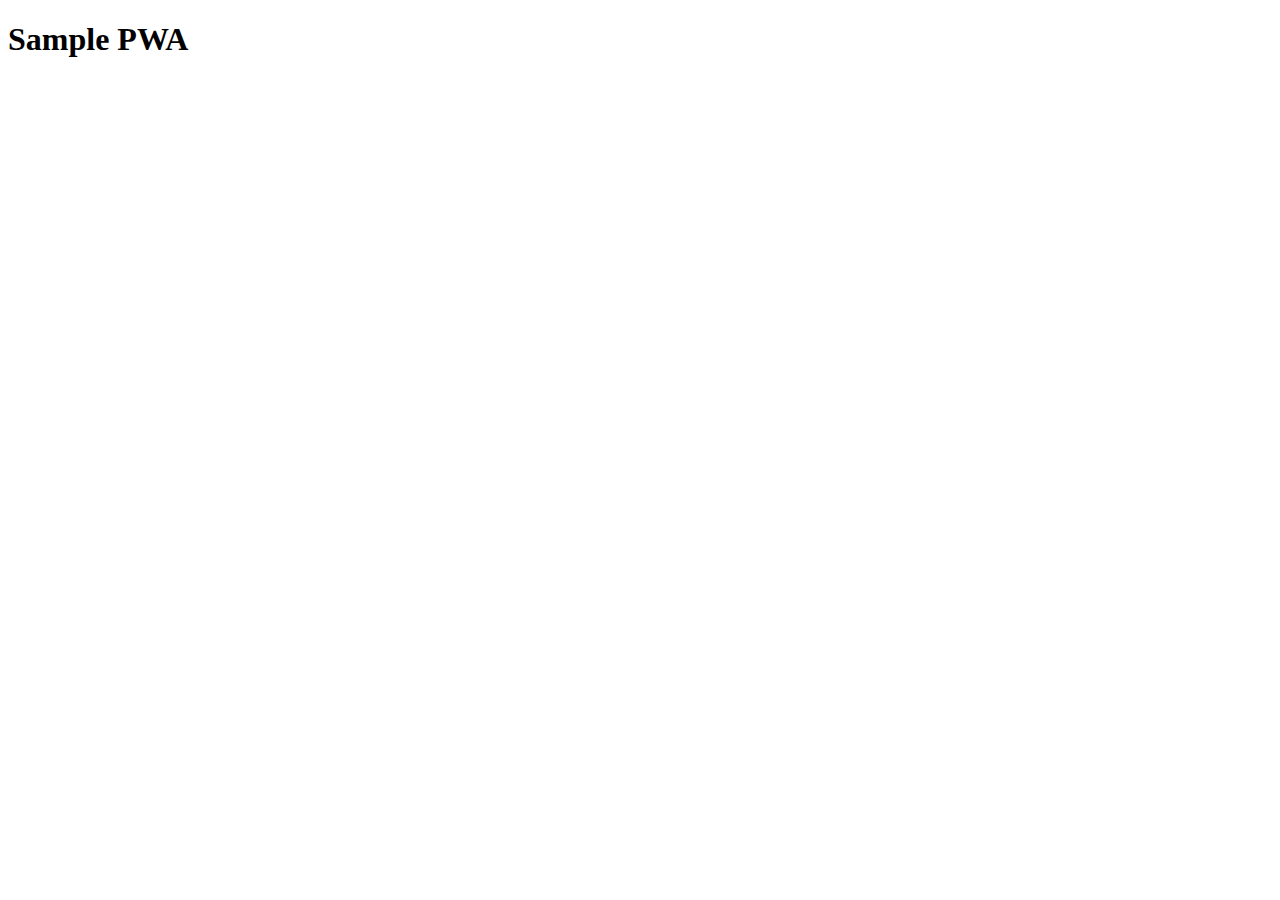
==== public/index.html @ 6232b001 "barebones PWA" ====
<!doctype html>
<html lang="en">
<head>
  <meta charset="utf-8">
  <title>Sample PWA UI Prog 21/22</title>
  <link rel="manifest" href="/manifest.json">
  <link rel="stylesheet" href="assets/css/style.css">
  <link rel="icon" href="favicon.ico" type="image/x-icon" />
  <link rel="apple-touch-icon" href="assets/images/icon-152.png">
  <meta name="viewport" content="width=device-width, initial-scale=1.0">
  <meta name="theme-color" content="white"/>
  <meta name="apple-mobile-web-app-capable" content="yes">
  <meta name="apple-mobile-web-app-status-bar-style" content="black">
  <meta name="apple-mobile-web-app-title" content="Sample PWA UI Prog 21/22">
  <meta name="msapplication-TileImage" content="images/icon-144.png">
  <meta name="msapplication-TileColor" content="#FFFFFF">
</head>
<body class="fullscreen">
  <div class="container">
    <h1 class="title">Sample PWA</h1>
  </div>
  <script src="assets/js/main.js"></script>
</body>
</html>
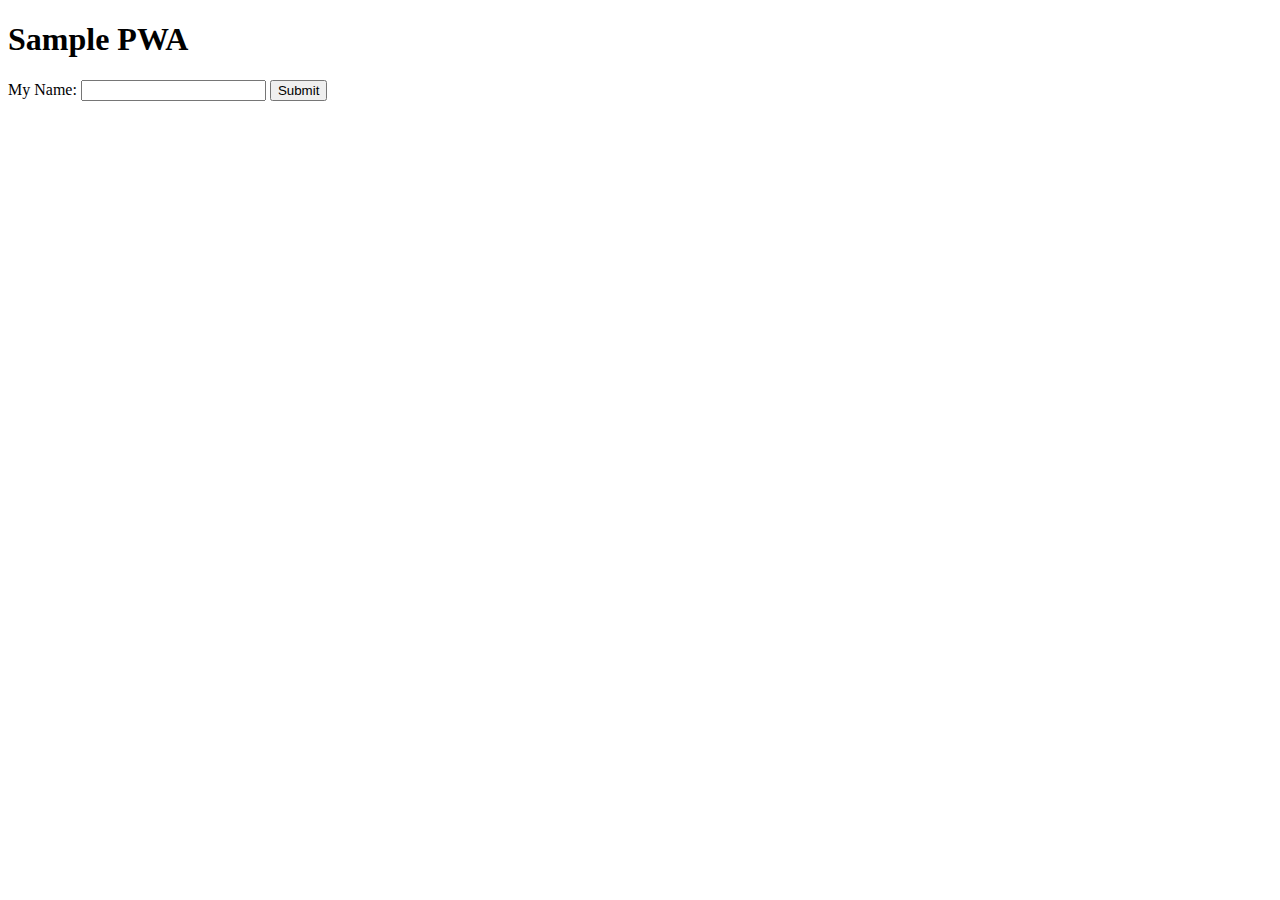
==== commit 9912b177: "importing game into pwa" ====
--- a/public/index.html
+++ b/public/index.html
@@ -3,10 +3,10 @@
 <head>
   <meta charset="utf-8">
   <title>Sample PWA UI Prog 21/22</title>
-  <link rel="manifest" href="/manifest.json">
-  <link rel="stylesheet" href="assets/css/style.css">
+  <link rel="manifest" href="manifest.json">
+  <link rel="stylesheet" href="assets/css/screen.css">
   <link rel="icon" href="favicon.ico" type="image/x-icon" />
-  <link rel="apple-touch-icon" href="assets/images/icon-152.png">
+  <link rel="apple-touch-icon" href="imgs/icon-192-192.png">
   <meta name="viewport" content="width=device-width, initial-scale=1.0">
   <meta name="theme-color" content="white"/>
   <meta name="apple-mobile-web-app-capable" content="yes">
@@ -19,6 +19,24 @@
   <div class="container">
     <h1 class="title">Sample PWA</h1>
   </div>
-  <script src="assets/js/main.js"></script>
+  <form name="helloForm" method="get" action="gameplay.html" onsubmit="validateForm()">
+    My Name: <input type="text" name="name">
+    <input type="submit" value="Submit">
+</form>
+
+
+<div id="modal">
+
+  <div class="modal-content">
+    <span class="close">&times;</span>
+    <p>You seem to have played a session on this device before. <br>Existing local data:</p>
+    <code class="present-saved-data"></code>
+    <p>Would you like to retrieve your previous score and settings?</p>
+    <button class="saved-data-accept">Yes, restore the saved game</button><button class="saved-data-refusal">No, start fresh</button>
+  </div>
+
+</div> 
+  <script src="main.js"></script>
+  <script type="text/javascript" src="assets/js/initial.js"></script>
 </body>
 </html>
--- a/public/assets/css/screen.css
+++ b/public/assets/css/screen.css
@@ -0,0 +1,70 @@
+<<<<<<< HEAD
+body{
+    min-height: 100vh;
+    font-family: 'GameOverRegular'; 
+}
+section.wrapper{
+    text-align: center;
+}
+canvas {
+    display: inline;
+    outline: 1px solid black;
+    max-height: 70vh;
+    max-width: 100vw;
+}
+
+div#modal{
+    display: none;
+    position: fixed; /* Stay in place */
+    z-index: 1; /* Sit on top */
+    left: 0;
+    top: 0;
+    width: 100%; /* Full width */
+    height: 100%; /* Full height */
+    overflow: auto; /* Enable scroll if needed */
+    background-color: rgb(0,0,0); /* Fallback color */
+    background-color: rgba(0,0,0,0.4); /* Black w/ opacity */
+}
+
+.modal-content {
+    background-color: #fefefe;
+    margin: 15% auto; /* 15% from the top and centered */
+    padding: 20px;
+    border: 1px solid #888;
+    width: 80%; /* Could be more or less, depending on screen size */
+=======
+body{
+    min-height: 100vh;
+    font-family: 'GameOverRegular'; 
+}
+section.wrapper{
+    text-align: center;
+}
+canvas {
+    display: inline;
+    outline: 1px solid black;
+    max-height: 70vh;
+    max-width: 100vw;
+}
+
+div#modal{
+    display: none;
+    position: fixed; /* Stay in place */
+    z-index: 1; /* Sit on top */
+    left: 0;
+    top: 0;
+    width: 100%; /* Full width */
+    height: 100%; /* Full height */
+    overflow: auto; /* Enable scroll if needed */
+    background-color: rgb(0,0,0); /* Fallback color */
+    background-color: rgba(0,0,0,0.4); /* Black w/ opacity */
+}
+
+.modal-content {
+    background-color: #fefefe;
+    margin: 15% auto; /* 15% from the top and centered */
+    padding: 20px;
+    border: 1px solid #888;
+    width: 80%; /* Could be more or less, depending on screen size */
+>>>>>>> 489669fc54ff474f335bd639341d638237824659
+  }